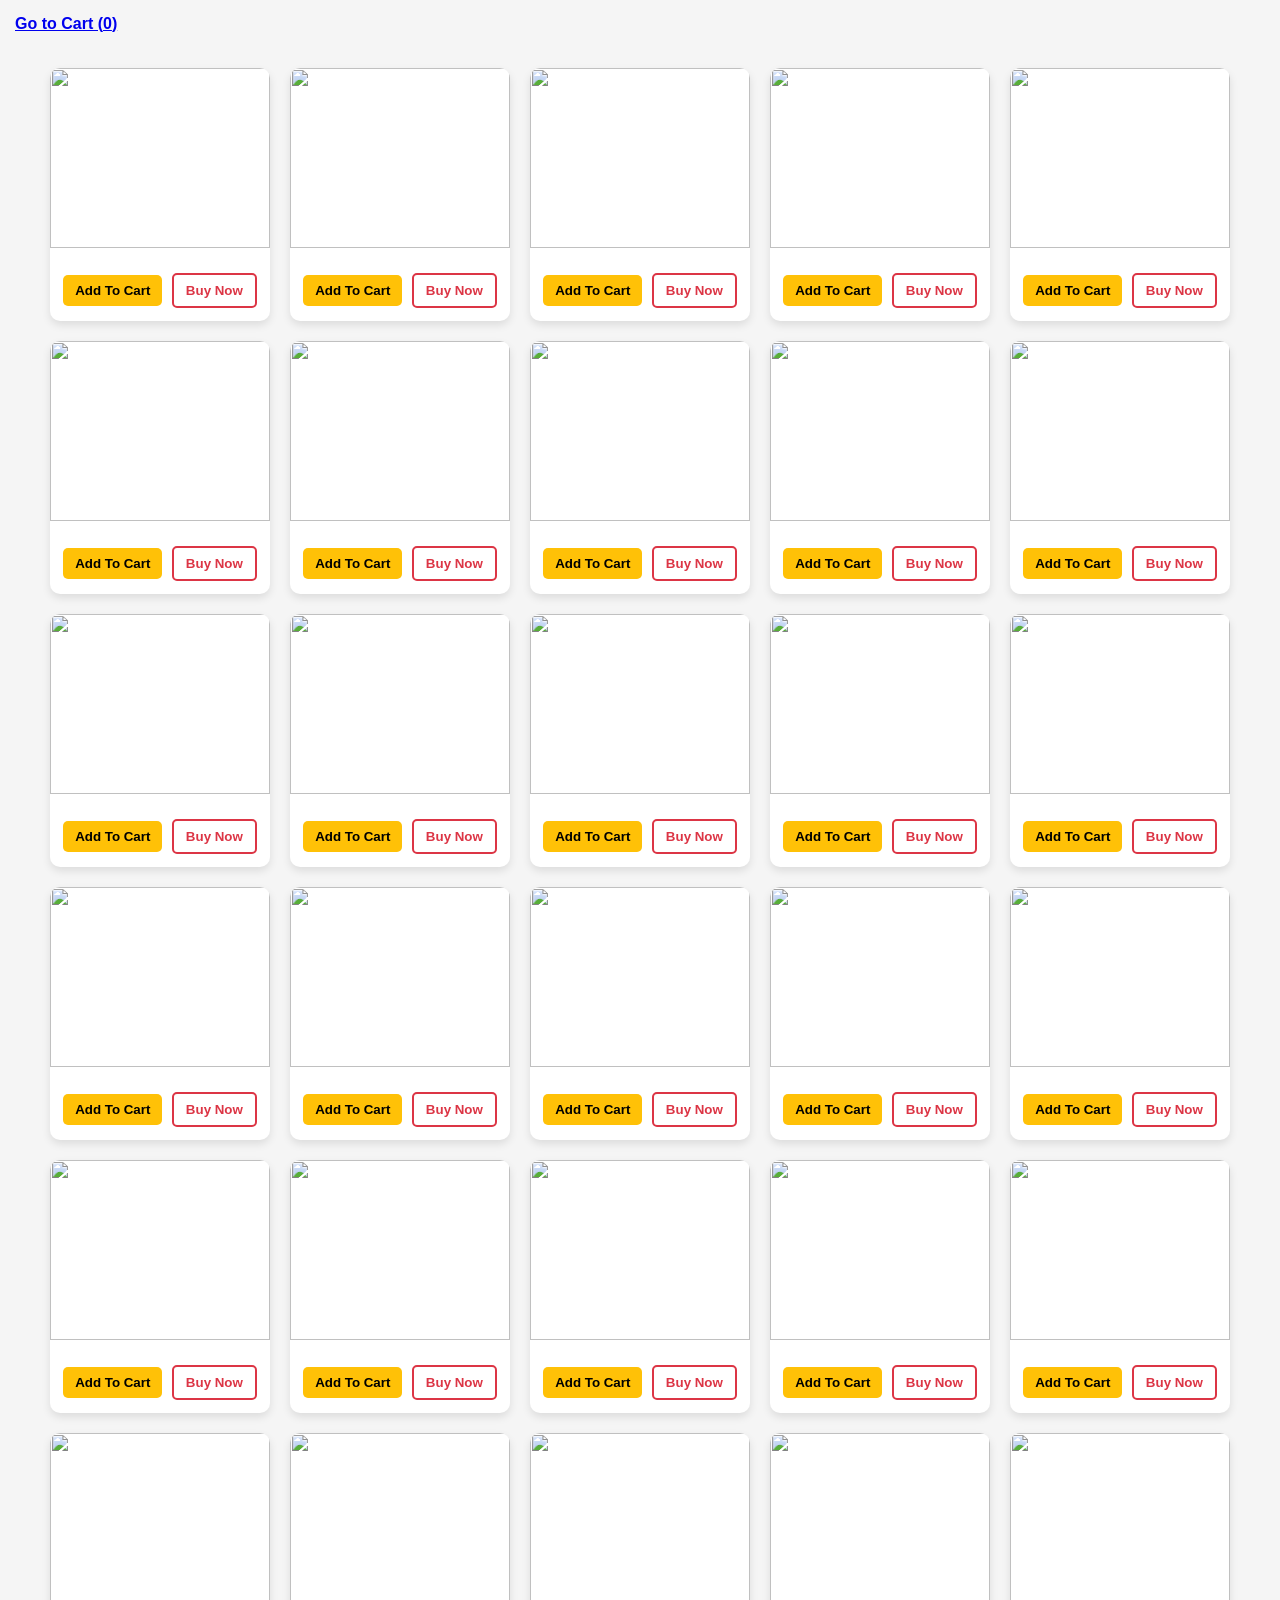
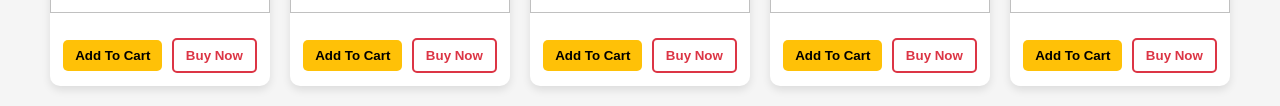
==== index.html @ e85e52a1 "Renamed Homepage.html to index.html for GitHub Pages" ====
<!DOCTYPE html>
<html lang="en">
<head>
    <meta charset="UTF-8">
    <meta name="viewport" content="width=device-width, initial-scale=1.0">
    <title>Homepage</title>
    <link rel="stylesheet" href="./Homepage.css">
</head>
<body>
    <a href="cart.html" id="cartBtn">Go to Cart (<span id="cartCount">0</span>)</a>
    <div class="homepage">  
        <!-- ===================== 30 PRODUCT CARDS ===================== -->
         
        <!-- CARD 1 -->
        <div class="card">
            <img class="pimage" src="" alt="">
            <div class="desc">
                <h4 class="brand"></h4>
                <h4 class="model"></h4>
                <div class="rate">
                    <b class="price"></b>
                    <b class="rating"></b>
                </div>
                <button class="btn btn-warning mx-3">Add To Cart</button>
                <button class="btn btn-outline-danger my-3">Buy Now</button>
            </div>
        </div>

        <!-- CARD 2 -->
        <div class="card">
            <img class="pimage" src="" alt="">
            <div class="desc">
                <h4 class="brand"></h4>
                <h4 class="model"></h4>
                <div class="rate">
                    <b class="price"></b>
                    <b class="rating"></b>
                </div>
                <button class="btn btn-warning mx-3">Add To Cart</button>
                <button class="btn btn-outline-danger my-3">Buy Now</button>
            </div>
        </div>

        <!-- CARD 3 -->
        <div class="card">
            <img class="pimage" src="" alt="">
            <div class="desc">
                <h4 class="brand"></h4>
                <h4 class="model"></h4>
                <div class="rate">
                    <b class="price"></b>
                    <b class="rating"></b>
                </div>
                <button class="btn btn-warning mx-3">Add To Cart</button>
                <button class="btn btn-outline-danger my-3">Buy Now</button>
            </div>
        </div>

        <!-- CARD 4 -->
        <div class="card">
            <img class="pimage" src="" alt="">
            <div class="desc">
                <h4 class="brand"></h4>
                <h4 class="model"></h4>
                <div class="rate">
                    <b class="price"></b>
                    <b class="rating"></b>
                </div>
                <button class="btn btn-warning mx-3">Add To Cart</button>
                <button class="btn btn-outline-danger my-3">Buy Now</button>
            </div>
        </div>

        <!-- CARD 5 -->
        <div class="card">
            <img class="pimage" src="" alt="">
            <div class="desc">
                <h4 class="brand"></h4>
                <h4 class="model"></h4>
                <div class="rate">
                    <b class="price"></b>
                    <b class="rating"></b>
                </div>
                <button class="btn btn-warning mx-3">Add To Cart</button>
                <button class="btn btn-outline-danger my-3">Buy Now</button>
            </div>
        </div>

        <!-- CARD 6 -->
        <div class="card">
            <img class="pimage" src="" alt="">
            <div class="desc">
                <h4 class="brand"></h4>
                <h4 class="model"></h4>
                <div class="rate">
                    <b class="price"></b>
                    <b class="rating"></b>
                </div>
                <button class="btn btn-warning mx-3">Add To Cart</button>
                <button class="btn btn-outline-danger my-3">Buy Now</button>
            </div>
        </div>

        <!-- CARD 7 -->
        <div class="card">
            <img class="pimage" src="" alt="">
            <div class="desc">
                <h4 class="brand"></h4>
                <h4 class="model"></h4>
                <div class="rate">
                    <b class="price"></b>
                    <b class="rating"></b>
                </div>
                <button class="btn btn-warning mx-3">Add To Cart</button>
                <button class="btn btn-outline-danger my-3">Buy Now</button>
            </div>
        </div>

        <!-- CARD 8 -->
        <div class="card">
            <img class="pimage" src="" alt="">
            <div class="desc">
                <h4 class="brand"></h4>
                <h4 class="model"></h4>
                <div class="rate">
                    <b class="price"></b>
                    <b class="rating"></b>
                </div>
                <button class="btn btn-warning mx-3">Add To Cart</button>
                <button class="btn btn-outline-danger my-3">Buy Now</button>
            </div>
        </div>

        <!-- CARD 9 -->
        <div class="card">
            <img class="pimage" src="" alt="">
            <div class="desc">
                <h4 class="brand"></h4>
                <h4 class="model"></h4>
                <div class="rate">
                    <b class="price"></b>
                    <b class="rating"></b>
                </div>
                <button class="btn btn-warning mx-3">Add To Cart</button>
                <button class="btn btn-outline-danger my-3">Buy Now</button>
            </div>
        </div>

        <!-- CARD 10 -->
        <div class="card">
            <img class="pimage" src="" alt="">
            <div class="desc">
                <h4 class="brand"></h4>
                <h4 class="model"></h4>
                <div class="rate">
                    <b class="price"></b>
                    <b class="rating"></b>
                </div>
                <button class="btn btn-warning mx-3">Add To Cart</button>
                <button class="btn btn-outline-danger my-3">Buy Now</button>
            </div>
        </div>

        <!-- CARD 11 -->
        <div class="card">
            <img class="pimage" src="" alt="">
            <div class="desc">
                <h4 class="brand"></h4>
                <h4 class="model"></h4>
                <div class="rate">
                    <b class="price"></b>
                    <b class="rating"></b>
                </div>
                <button class="btn btn-warning mx-3">Add To Cart</button>
                <button class="btn btn-outline-danger my-3">Buy Now</button>
            </div>
        </div>

        <!-- CARD 12 -->
        <div class="card">
            <img class="pimage" src="" alt="">
            <div class="desc">
                <h4 class="brand"></h4>
                <h4 class="model"></h4>
                <div class="rate">
                    <b class="price"></b>
                    <b class="rating"></b>
                </div>
                <button class="btn btn-warning mx-3">Add To Cart</button>
                <button class="btn btn-outline-danger my-3">Buy Now</button>
            </div>
        </div>

        <!-- CARD 13 -->
        <div class="card">
            <img class="pimage" src="" alt="">
            <div class="desc">
                <h4 class="brand"></h4>
                <h4 class="model"></h4>
                <div class="rate">
                    <b class="price"></b>
                    <b class="rating"></b>
                </div>
                <button class="btn btn-warning mx-3">Add To Cart</button>
                <button class="btn btn-outline-danger my-3">Buy Now</button>
            </div>
        </div>

        <!-- CARD 14 -->
        <div class="card">
            <img class="pimage" src="" alt="">
            <div class="desc">
                <h4 class="brand"></h4>
                <h4 class="model"></h4>
                <div class="rate">
                    <b class="price"></b>
                    <b class="rating"></b>
                </div>
                <button class="btn btn-warning mx-3">Add To Cart</button>
                <button class="btn btn-outline-danger my-3">Buy Now</button>
            </div>
        </div>

        <!-- CARD 15 -->
        <div class="card">
            <img class="pimage" src="" alt="">
            <div class="desc">
                <h4 class="brand"></h4>
                <h4 class="model"></h4>
                <div class="rate">
                    <b class="price"></b>
                    <b class="rating"></b>
                </div>
                <button class="btn btn-warning mx-3">Add To Cart</button>
                <button class="btn btn-outline-danger my-3">Buy Now</button>
            </div>
        </div>

        <!-- CARD 16 -->
        <div class="card">
            <img class="pimage" src="" alt="">
            <div class="desc">
                <h4 class="brand"></h4>
                <h4 class="model"></h4>
                <div class="rate">
                    <b class="price"></b>
                    <b class="rating"></b>
                </div>
                <button class="btn btn-warning mx-3">Add To Cart</button>
                <button class="btn btn-outline-danger my-3">Buy Now</button>
            </div>
        </div>

        <!-- CARD 17 -->
        <div class="card">
            <img class="pimage" src="" alt="">
            <div class="desc">
                <h4 class="brand"></h4>
                <h4 class="model"></h4>
                <div class="rate">
                    <b class="price"></b>
                    <b class="rating"></b>
                </div>
                <button class="btn btn-warning mx-3">Add To Cart</button>
                <button class="btn btn-outline-danger my-3">Buy Now</button>
            </div>
        </div>

        <!-- CARD 18 -->
        <div class="card">
            <img class="pimage" src="" alt="">
            <div class="desc">
                <h4 class="brand"></h4>
                <h4 class="model"></h4>
                <div class="rate">
                    <b class="price"></b>
                    <b class="rating"></b>
                </div>
                <button class="btn btn-warning mx-3">Add To Cart</button>
                <button class="btn btn-outline-danger my-3">Buy Now</button>
            </div>
        </div>

        <!-- CARD 19 -->
        <div class="card">
            <img class="pimage" src="" alt="">
            <div class="desc">
                <h4 class="brand"></h4>
                <h4 class="model"></h4>
                <div class="rate">
                    <b class="price"></b>
                    <b class="rating"></b>
                </div>
                <button class="btn btn-warning mx-3">Add To Cart</button>
                <button class="btn btn-outline-danger my-3">Buy Now</button>
            </div>
        </div>

        <!-- CARD 20 -->
        <div class="card">
            <img class="pimage" src="" alt="">
            <div class="desc">
                <h4 class="brand"></h4>
                <h4 class="model"></h4>
                <div class="rate">
                    <b class="price"></b>
                    <b class="rating"></b>
                </div>
                <button class="btn btn-warning mx-3">Add To Cart</button>
                <button class="btn btn-outline-danger my-3">Buy Now</button>
            </div>
        </div>

        <!-- CARD 21 -->
        <div class="card">
            <img class="pimage" src="" alt="">
            <div class="desc">
                <h4 class="brand"></h4>
                <h4 class="model"></h4>
                <div class="rate">
                    <b class="price"></b>
                    <b class="rating"></b>
                </div>
                <button class="btn btn-warning mx-3">Add To Cart</button>
                <button class="btn btn-outline-danger my-3">Buy Now</button>
            </div>
        </div>

        <!-- CARD 22 -->
        <div class="card">
            <img class="pimage" src="" alt="">
            <div class="desc">
                <h4 class="brand"></h4>
                <h4 class="model"></h4>
                <div class="rate">
                    <b class="price"></b>
                    <b class="rating"></b>
                </div>
                <button class="btn btn-warning mx-3">Add To Cart</button>
                <button class="btn btn-outline-danger my-3">Buy Now</button>
            </div>
        </div>

        <!-- CARD 23 -->
        <div class="card">
            <img class="pimage" src="" alt="">
            <div class="desc">
                <h4 class="brand"></h4>
                <h4 class="model"></h4>
                <div class="rate">
                    <b class="price"></b>
                    <b class="rating"></b>
                </div>
                <button class="btn btn-warning mx-3">Add To Cart</button>
                <button class="btn btn-outline-danger my-3">Buy Now</button>
            </div>
        </div>

        <!-- CARD 24 -->
        <div class="card">
            <img class="pimage" src="" alt="">
            <div class="desc">
                <h4 class="brand"></h4>
                <h4 class="model"></h4>
                <div class="rate">
                    <b class="price"></b>
                    <b class="rating"></b>
                </div>
                <button class="btn btn-warning mx-3">Add To Cart</button>
                <button class="btn btn-outline-danger my-3">Buy Now</button>
            </div>
        </div>

        <!-- CARD 25 -->
        <div class="card">
            <img class="pimage" src="" alt="">
            <div class="desc">
                <h4 class="brand"></h4>
                <h4 class="model"></h4>
                <div class="rate">
                    <b class="price"></b>
                    <b class="rating"></b>
                </div>
                <button class="btn btn-warning mx-3">Add To Cart</button>
                <button class="btn btn-outline-danger my-3">Buy Now</button>
            </div>
        </div>

        <!-- CARD 26 -->
        <div class="card">
            <img class="pimage" src="" alt="">
            <div class="desc">
                <h4 class="brand"></h4>
                <h4 class="model"></h4>
                <div class="rate">
                    <b class="price"></b>
                    <b class="rating"></b>
                </div>
                <button class="btn btn-warning mx-3">Add To Cart</button>
                <button class="btn btn-outline-danger my-3">Buy Now</button>
            </div>
        </div>

        <!-- CARD 27 -->
        <div class="card">
            <img class="pimage" src="" alt="">
            <div class="desc">
                <h4 class="brand"></h4>
                <h4 class="model"></h4>
                <div class="rate">
                    <b class="price"></b>
                    <b class="rating"></b>
                </div>
                <button class="btn btn-warning mx-3">Add To Cart</button>
                <button class="btn btn-outline-danger my-3">Buy Now</button>
            </div>
        </div>

        <!-- CARD 28 -->
        <div class="card">
            <img class="pimage" src="" alt="">
            <div class="desc">
                <h4 class="brand"></h4>
                <h4 class="model"></h4>
                <div class="rate">
                    <b class="price"></b>
                    <b class="rating"></b>
                </div>
                <button class="btn btn-warning mx-3">Add To Cart</button>
                <button class="btn btn-outline-danger my-3">Buy Now</button>
            </div>
        </div>

        <!-- CARD 29 -->
        <div class="card">
            <img class="pimage" src="" alt="">
            <div class="desc">
                <h4 class="brand"></h4>
                <h4 class="model"></h4>
                <div class="rate">
                    <b class="price"></b>
                    <b class="rating"></b>
                </div>
                <button class="btn btn-warning mx-3">Add To Cart</button>
                <button class="btn btn-outline-danger my-3">Buy Now</button>
            </div>
        </div>

        <!-- CARD 30 -->
        <div class="card">
            <img class="pimage" src="" alt="">
            <div class="desc">
                <h4 class="brand"></h4>
                <h4 class="model"></h4>
                <div class="rate">
                    <b class="price"></b>
                    <b class="rating"></b>
                </div>
                <button class="btn btn-warning mx-3">Add To Cart</button>
                <button class="btn btn-outline-danger my-3">Buy Now</button>
            </div>
        </div>

    </div>

    <!-- Link JS -->
    <script src="./JKart.js"></script>
</body>
</html>
---- Homepage.css ----
/* ===================== General Styles ===================== */
body {
    font-family: Arial, sans-serif;
    margin: 0;
    padding: 0;
    background-color: #f5f5f5;
}

.homepage {
    display: flex;
    flex-wrap: wrap;
    justify-content: center;
    gap: 20px;
    padding: 20px;
}

/* ===================== Card Styles ===================== */
.card {
    background-color: #fff;
    width: 220px;
    border-radius: 10px;
    box-shadow: 0 4px 8px rgba(0,0,0,0.1);
    overflow: hidden;
    display: flex;
    flex-direction: column;
    align-items: center;
    transition: transform 0.2s;
}

.card:hover {
    transform: translateY(-5px);
}

/* Product Image */
.pimage {
    width: 100%;
    height: 180px;
    object-fit: cover;
}

/* Card Description */
.desc {
    padding: 10px;
    text-align: center;
}

.brand, .model {
    margin: 5px 0;
    font-weight: 600;
}

/* Price and Rating */
.rate {
    margin: 10px 0;
}

.price {
    color: #ff5722;
    display: block;
    margin-bottom: 5px;
}

.rating {
    color: #ffc107;
}

/* Buttons */
button {
    cursor: pointer;
    padding: 8px 12px;
    border-radius: 5px;
    border: none;
    font-weight: bold;
    transition: background-color 0.2s;
}

.btn-warning {
    background-color: #ffc107;
    color: #000;
    margin: 5px 5px 5px 0;
}

.btn-warning:hover {
    background-color: #e0a800;
}

.btn-outline-danger {
    background-color: #fff;
    border: 2px solid #dc3545;
    color: #dc3545;
    margin-top: 5px;
}

.btn-outline-danger:hover {
    background-color: #dc3545;
    color: #fff;
}

/* ===================== Responsive ===================== */
@media (max-width: 768px) {
    .card {
        width: 45%;
    }
}

@media (max-width: 480px) {
    .card {
        width: 90%;
    }
}

#cartBtn{
    display: inline-block;
    margin: 15px;
    font-weight: bold;
}


.qtyBox {
    display: flex;
    gap: 10px;
    align-items: center;
}

.qtyBox button {
    width: 30px;
    height: 30px;
    font-size: 18px;
    cursor: pointer;
}
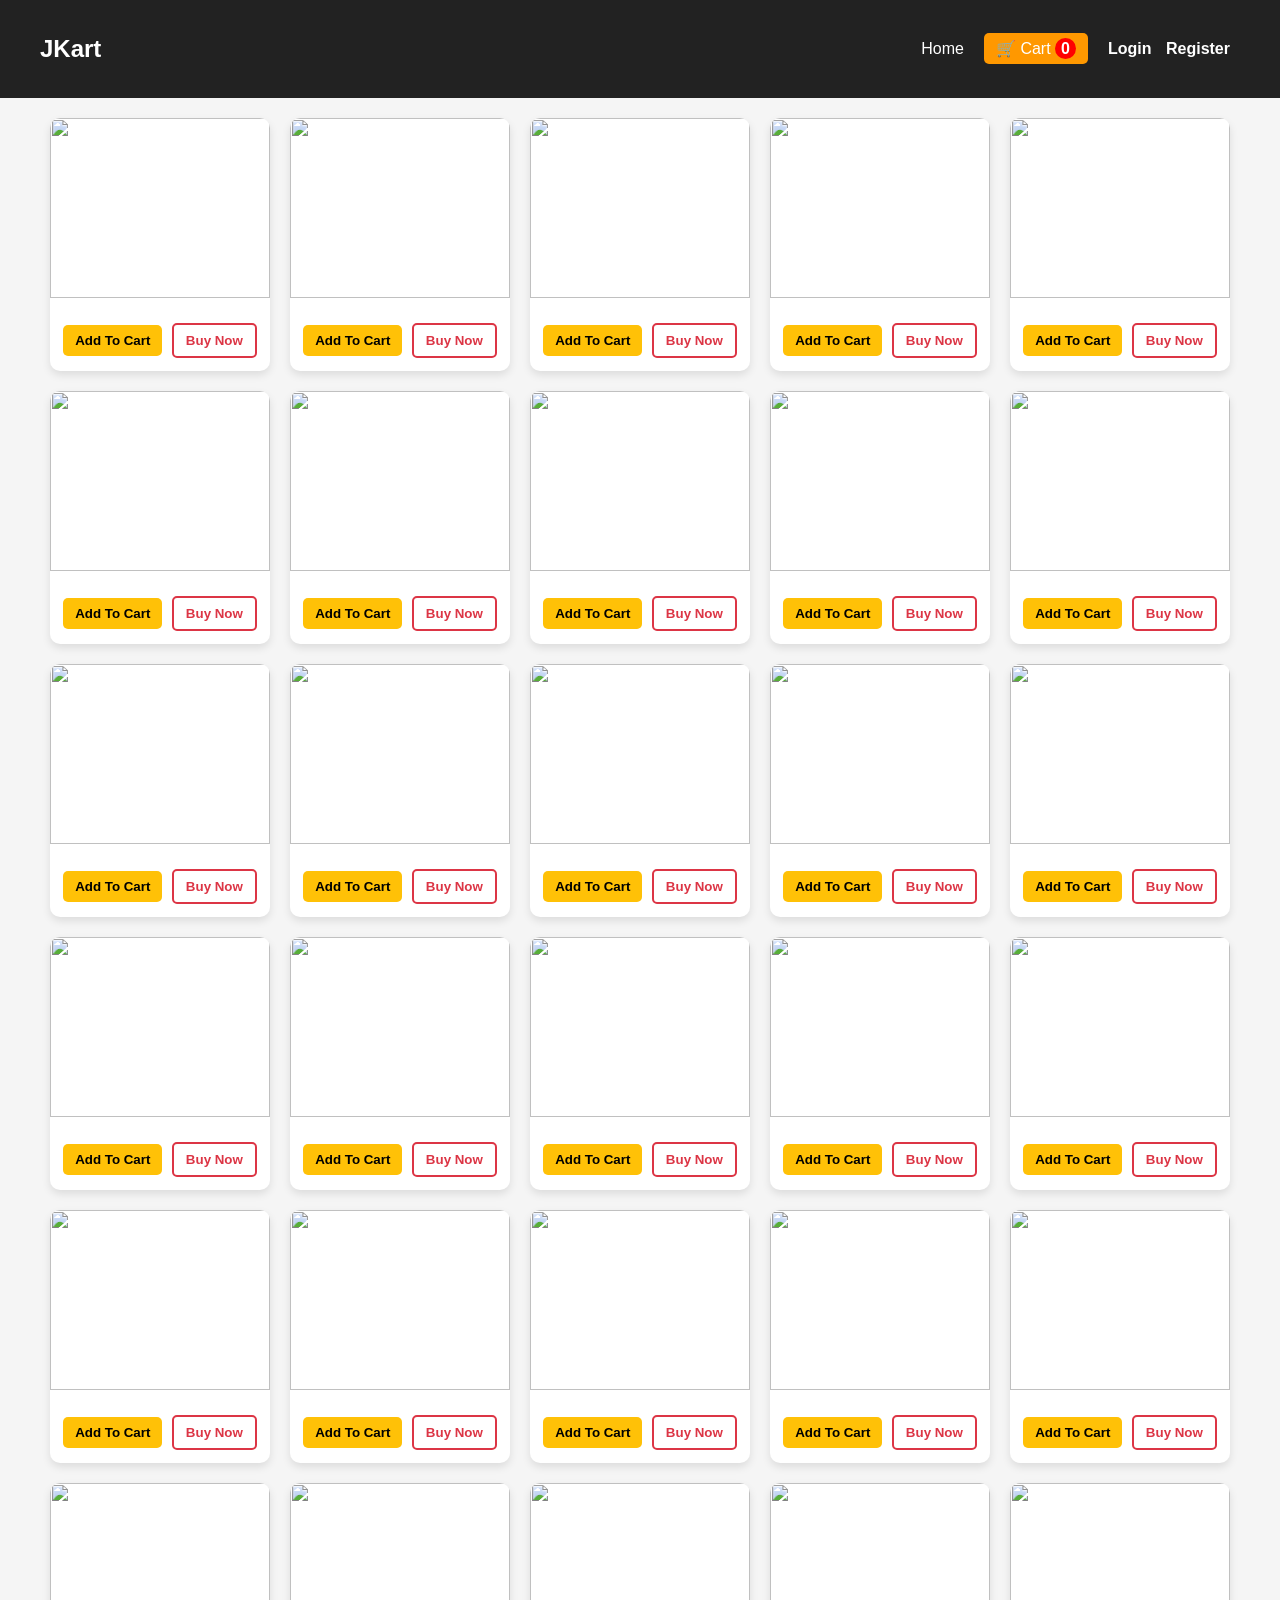
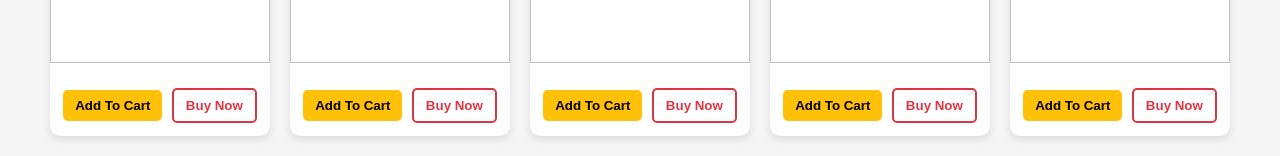
==== commit 6de753f4: "Improved cart UI, checkout flow, navbar auth, updated README" ====
--- a/index.html
+++ b/index.html
@@ -7,7 +7,21 @@
     <link rel="stylesheet" href="./Homepage.css">
 </head>
 <body>
-    <a href="cart.html" id="cartBtn">Go to Cart (<span id="cartCount">0</span>)</a>
+    <div class="navbar">
+        <h2 class="logo">JKart</h2>
+        <div class="navRight">
+            <a href="./index.html">Home</a>
+            <a href="./cart.html" class="cartBtn"> 🛒 Cart <span id="cartCount">0</span></a>
+            
+            <div id="authButtons">
+                <a href="login.html">Login</a>
+                <a href="register.html">Register</a>
+            </div>
+            
+            <button id="logoutBtn">Logout</button>
+        </div>
+    </div>
+    
     <div class="homepage">  
         <!-- ===================== 30 PRODUCT CARDS ===================== -->
          
@@ -469,23 +483,3 @@
 </html>
 
 
-
-
-
-
-
-
-
-
-
-
-
-
-
-
-
-
-
-
-
-
--- a/Homepage.css
+++ b/Homepage.css
@@ -127,4 +127,62 @@
     height: 30px;
     font-size: 18px;
     cursor: pointer;
+}
+
+#authButtons a{
+margin-right:10px;
+text-decoration:none;
+font-weight:bold;
+}
+
+
+.navbar{
+    display:flex;
+    justify-content:space-between;
+    align-items:center;
+    padding:15px 40px;
+    background:#222;
+    color:white;
+}
+
+.logo{
+    font-size:24px;
+}
+
+.navRight{
+    display:flex;
+    align-items:center;
+    gap:20px;
+}
+
+.navRight a{
+    text-decoration:none;
+    color:white;
+    font-size:16px;
+}
+
+.cartBtn{
+    background:#ff9800;
+    padding:6px 12px;
+    border-radius:5px;
+}
+
+#cartCount{
+    background:red;
+    padding:2px 6px;
+    border-radius:50%;
+}
+
+#logoutBtn{
+    padding:6px 12px;
+    border:none;
+    background:#f44336;
+    color:white;
+    border-radius:5px;
+    cursor:pointer;
+}
+
+.navRight span{
+    color:#fff;
+    font-weight:bold;
 }
